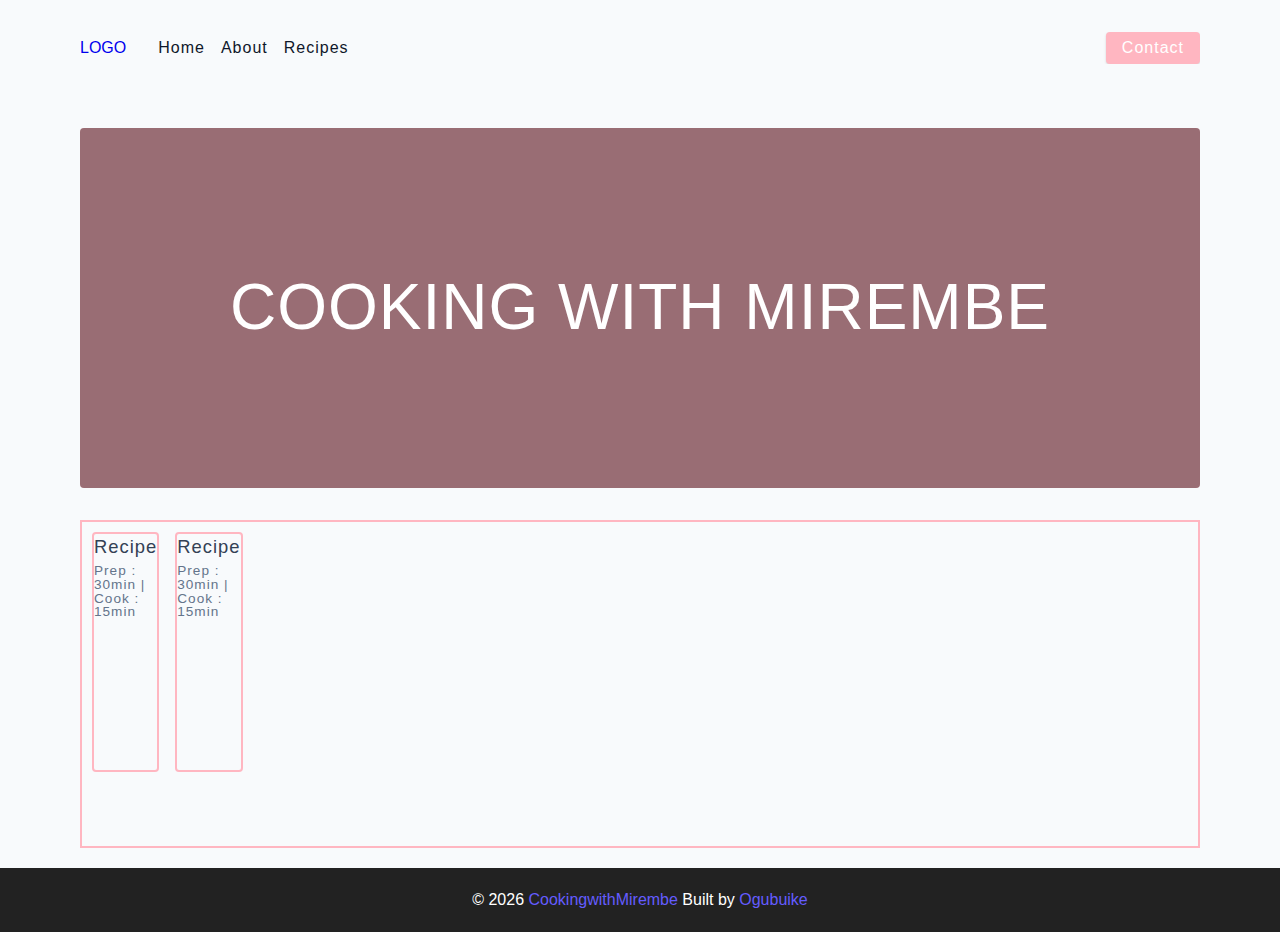
==== index.html @ 6f69ca2e "Add files via upload" ====
<!DOCTYPE html>
<html lang="en">
  <head>
    <meta charset="UTF-8" />
    <meta http-equiv="X-UA-Compatible" content="IE=edge" />
    <meta name="viewport" content="width=device-width, initial-scale=1.0" />
    <title>COOKING WITH MIREMBE</title>
    <!-- favicon -->
    <link rel="shortcut icon" href="./assets/favicon.ico" type="image/x-icon" />
    <!-- normalize -->
    <link rel="stylesheet" href="./css/normalize.css" />
    <!-- font-awesome -->
    <link
      rel="stylesheet"
      href="https://cdnjs.cloudflare.com/ajax/libs/font-awesome/5.14.0/css/all.min.css"
    />
    <!-- main css -->
    <link rel="stylesheet" href="./css/main.css" />
  </head>
  <body>
    <!-- nav  -->
    <nav class="navbar">
      <div class="nav-center">
        <div class="nav-header">
          <a href="index.html" class="nav-logo"> LOGO </a>
          <button class="nav-btn btn">
            <i class="fas fa-align-justify"></i>
          </button>
        </div>
        <div class="nav-links">
          <a href="index.html" class="nav-link"> home </a>
          <a href="about.html" class="nav-link"> about </a>
          <a href="recipes.html" class="nav-link"> recipes </a>

          <div class="nav-link contact-link">
            <a href="contact.html" class="btn"> contact </a>
          </div>
        </div>
      </div>
    </nav>
    <!-- end of nav -->
    <!-- main -->
    <main class="page">
      <!-- header -->
      <header class="hero">
        <div class="hero-container">
          <div class="hero-text">
            <h1>COOKING WITH MIREMBE</h1>
          </div>
        </div>
      </header>
      <!-- end of header -->

      <section class="recipes-container">
        <!-- recipes list -->
        <div class="recipes-list">
          <!-- single recipe -->
          <a href="#" class="recipe">
            <h5>Recipe</h5>
            <p>Prep : 30min | Cook : 15min</p>
          </a>
          <!-- end of single recipe -->
          <!-- single recipe -->
          <a href="#" class="recipe">
            <h5>Recipe</h5>
            <p>Prep : 30min | Cook : 15min</p>
          </a>
          <!-- end of single recipe -->
        </div>
        <!-- end of recipes list -->
      </section>
    </main>
    <!-- end of main -->
    <!-- footer -->
    <footer class="page-footer">
      <p>
        &copy; <span id="date"></span>
        <span class="footer-logo">CookingwithMirembe</span> Built by
        <a href="#">Ogubuike</a>
      </p>
    </footer>
    <script src="./js/app.js"></script>
  </body>
</html>
---- css/main.css ----
*,
::after,
::before {
  box-sizing: border-box;
}
/* fonts */

@import url("https://fonts.googleapis.com/css2?family=Roboto:wght@400;500;600&family=Montserrat&display=swap");
html {
  font-size: 100%;
} /*16px*/

:root {
  /* colors */
  --primary-100: #e2e0ff;
  --primary-200: #c1beff;
  --primary-300: #a29dff;
  --primary-400: #837dff;
  --primary-500: #645cff;
  --primary-600: #504acc;
  --primary-700: #3c3799;
  --primary-800: #282566;
  --primary-900: #141233;
  --lightpink: lightpink;

  /* grey */
  --grey-50: #f8fafc;
  --grey-100: #f1f5f9;
  --grey-200: #e2e8f0;
  --grey-300: #cbd5e1;
  --grey-400: #94a3b8;
  --grey-500: #64748b;
  --grey-600: #475569;
  --grey-700: #334155;
  --grey-800: #1e293b;
  --grey-900: #0f172a;
  /* rest of the colors */
  --black: #222;
  --white: #fff;
  --red-light: #f8d7da;
  --red-dark: #842029;
  --green-light: #d1e7dd;
  --green-dark: #0f5132;

  /* fonts  */
  --headingFont: "Roboto", sans-serif;
  --bodyFont: "Nunito", sans-serif;
  --smallText: 0.7em;
  /* rest of the vars */
  --backgroundColor: var(--grey-50);
  --textColor: var(--grey-900);
  --borderRadius: 0.25rem;
  --letterSpacing: 1px;
  --transition: 0.3s ease-in-out all;
  --max-width: 1120px;
  --fixed-width: 600px;

  /* box shadow*/
  --shadow-1: 0 1px 3px 0 rgba(0, 0, 0, 0.1), 0 1px 2px 0 rgba(0, 0, 0, 0.06);
  --shadow-2: 0 4px 6px -1px rgba(0, 0, 0, 0.1),
    0 2px 4px -1px rgba(0, 0, 0, 0.06);
  --shadow-3: 0 10px 15px -3px rgba(0, 0, 0, 0.1),
    0 4px 6px -2px rgba(0, 0, 0, 0.05);
  --shadow-4: 0 20px 25px -5px rgba(0, 0, 0, 0.1),
    0 10px 10px -5px rgba(0, 0, 0, 0.04);
}

body {
  background: var(--backgroundColor);
  font-family: var(--bodyFont);
  font-weight: 400;
  line-height: 1.75;
  color: var(--textColor);
}

p {
  margin-top: 0;
  margin-bottom: 1.5rem;
  max-width: 40em;
}

h1,
h2,
h3,
h4,
h5 {
  margin: 0;
  margin-bottom: 1.38rem;
  font-family: var(--headingFont);
  font-weight: 400;
  line-height: 1.3;
  text-transform: capitalize;
  letter-spacing: var(--letterSpacing);
}

h1 {
  margin-top: 0;
  font-size: 3.052rem;
}

h2 {
  font-size: 2.441rem;
}

h3 {
  font-size: 1.953rem;
}

h4 {
  font-size: 1.563rem;
}

h5 {
  font-size: 1.25rem;
}

small,
.text-small {
  font-size: var(--smallText);
}

a {
  text-decoration: none;
}
ul {
  list-style-type: none;
  padding: 0;
}

.img {
  width: 100%;
  display: block;
  object-fit: cover;
}
/* buttons */

.btn {
  cursor: pointer;
  color: var(--white);
  background: var(--lightpink);
  border: transparent;
  border-radius: var(--borderRadius);
  letter-spacing: var(--letterSpacing);
  padding: 0.375rem 0.75rem;
  box-shadow: var(--shadow-1);
  transition: var(--transtion);
  text-transform: capitalize;
  display: inline-block;
}
.btn:hover {
  background: var(--black);
  box-shadow: var(--shadow-3);
}
.btn-hipster {
  color: var(--primary-500);
  background: var(--primary-200);
}
.btn-hipster:hover {
  color: var(--primary-200);
  background: var(--primary-700);
}
.btn-block {
  width: 100%;
}

/* alerts */
.alert {
  padding: 0.375rem 0.75rem;
  margin-bottom: 1rem;
  border-color: transparent;
  border-radius: var(--borderRadius);
}

.alert-danger {
  color: var(--red-dark);
  background: var(--red-light);
}
.alert-success {
  color: var(--green-dark);
  background: var(--green-light);
}
/* form */

.form {
  width: 90vw;
  max-width: var(--fixed-width);
  background: var(--white);
  border-radius: var(--borderRadius);
  box-shadow: var(--shadow-2);
  padding: 2rem 2.5rem;
  margin: 3rem auto;
}
.form-label {
  display: block;
  font-size: var(--smallText);
  margin-bottom: 0.5rem;
  text-transform: capitalize;
  letter-spacing: var(--letterSpacing);
}
.form-input,
.form-textarea {
  width: 100%;
  padding: 0.375rem 0.75rem;
  border-radius: var(--borderRadius);
  background: var(--backgroundColor);
  border: 1px solid var(--grey-200);
}

.form-row {
  margin-bottom: 1rem;
}

.form-textarea {
  height: 7rem;
}
::placeholder {
  font-family: inherit;
  color: var(--grey-400);
}
.form-alert {
  color: var(--red-dark);
  letter-spacing: var(--letterSpacing);
  text-transform: capitalize;
}
/* alert */

@keyframes spinner {
  to {
    transform: rotate(360deg);
  }
}

.loading {
  width: 6rem;
  height: 6rem;
  border: 5px solid var(--grey-400);
  border-radius: 50%;
  border-top-color: var(--primary-500);
  animation: spinner 0.6s linear infinite;
}
.loading {
  margin: 0 auto;
}
/* title */

.title {
  text-align: center;
}

.title-underline {
  background: var(--primary-500);
  width: 7rem;
  height: 0.25rem;
  margin: 0 auto;
  margin-top: -1rem;
}

/*
=============== 
Navbar
===============
*/

.navbar {
  display: flex;
  align-items: center;
  justify-content: center;
}
.nav-center {
  width: 90vw;
  max-width: var(--max-width);
}
.nav-header {
  height: 6rem;
  display: flex;
  justify-content: space-between;
  align-items: center;
}
.nav-header img {
  width: 200px;
}
.nav-logo {
  display: flex;
  align-items: flex-end;
}

.nav-btn {
  padding: 0.15rem 0.75rem;
}
.nav-btn i {
  font-size: 1.25rem;
}
.nav-links {
  height: 0;
  overflow: hidden;
  display: flex;
  flex-direction: column;
  transition: var(--transition);
}
.show-links {
  height: 23.9375rem;
}

.nav-link {
  display: block;
  text-align: center;
  font-size: 1.25rem;
  text-transform: capitalize;
  color: var(--grey-900);
  letter-spacing: var(--letterSpacing);
  padding: 1rem 0;
  border-top: 1px solid var(--grey-500);
  transition: var(--transition);
}
.nav-link:hover {
  color: var(--primary-500);
}

.contact-link a {
  padding: 0.15rem 1rem;
}

@media screen and (min-width: 992px) {
  .navbar {
    height: 6rem;
  }
  .nav-center {
    display: flex;
    align-items: center;
  }
  .nav-header {
    padding: 0;
    margin-right: 2rem;
    height: auto;
  }

  .nav-btn {
    display: none;
  }
  .nav-links {
    height: auto !important;
    flex-direction: row;
    align-items: center;
    width: 100%;
  }
  .nav-link {
    padding: 0;
    border-top: none;
    margin-right: 1rem;
    font-size: 1rem;
  }
  .contact-link {
    margin-right: 0;
    margin-left: auto;
  }
}
/*
=============== 
Page
===============
*/

.page {
  width: 90vw;
  max-width: var(--max-width);
  margin: 0 auto;
}
.page {
  padding-top: 2rem;
  min-height: calc(100vh - (6rem + 4rem));
}
/*
=============== 
Footer
===============
*/

.page-footer {
  text-align: center;
  height: 4rem;
  display: flex;
  align-items: center;
  justify-content: center;
  background: var(--black);
  color: var(--white);
}
.page-footer h5 {
  margin-top: 0;
  margin-bottom: 0;
}
.page-footer p {
  margin-bottom: 0;
}
.page-footer .footer-logo,
.page-footer a {
  color: var(--primary-500);
}
/*
=============== 
Hero
===============
*/

.hero {
  height: 40vh;
  position: relative;
  margin-bottom: 2rem;
  background: lightpink;
  border-radius: var(--borderRadius);
}
.hero-container {
  position: absolute;
  top: 0;
  left: 0;
  width: 100%;
  height: 100%;
  display: flex;
  align-items: center;
  justify-content: center;
  background: rgba(0, 0, 0, 0.4);
  border-radius: var(--borderRadius);
}
.hero-text {
  color: var(--white);
  text-align: center;
}

@media only screen and (min-width: 768px) {
  .hero-text h1 {
    font-size: 4rem;
    margin-bottom: 0;
  }
}

/*
=============== 
Recipes 
===============
*/

.recipes-container {
  display: grid;
  gap: 2rem 1rem;
  border: 2px solid lightpink;
  margin-bottom: 20px;
  padding: 10px;
}

.recipes-list {
  display: grid;
  gap: 2rem 1rem;
  padding-bottom: 3rem;
}
.tags-container {
  order: 1;
  display: flex;
  flex-direction: column;
  padding-bottom: 3rem;
  /* background: blue; */
}
.tags-container h4 {
  margin-bottom: 0.5rem;
  font-weight: 500;
}
.tags-list {
  display: grid;
  grid-template-columns: 1fr 1fr 1fr;
}
.tags-list a {
  text-transform: capitalize;
  display: block;
  color: var(--grey-500);
  transition: var(--transition);
}
.tags-list a:hover {
  color: var(--primary-500);
}
.recipe {
  display: block;
  height: 15rem;
  border-radius: var(--borderRadius);
  margin-bottom: 1rem;
  border: 2px solid lightpink;
}
.recipe-img {
  height: 15rem;
  border-radius: var(--borderRadius);
  margin-bottom: 1rem;
}
.recipe h5 {
  margin-bottom: 0;
  margin-top: 0.25rem;
  line-height: 1;
  color: var(--grey-700);
}
.recipe p {
  margin-bottom: 0;
  line-height: 1;
  color: var(--grey-500);
  margin-top: 0.5rem;
  letter-spacing: var(--letterSpacing);
}
@media screen and (min-width: 576px) {
  .recipes-list {
    grid-template-columns: 1fr 1fr;
  }
  .recipe-img {
    height: 10rem;
  }
}

@media screen and (min-width: 992px) {
  .recipes-container {
    grid-template-columns: 200px 1fr;
    gap: 1rem;
  }
  .recipes-list {
    grid-template-columns: 1fr 1fr;
  }

  .recipe p {
    font-size: 0.85rem;
  }
  .tags-container {
    order: 0;
    /* background: blue; */
  }
  .tags-list {
    display: grid;
    grid-template-columns: 1fr;
  }
}

@media screen and (min-width: 1200px) {
  .recipe h5 {
    font-size: 1.15rem;
  }
  .recipes-list {
    grid-template-columns: 1fr 1fr 1fr;
  }
}
/*
=============== 
Error
===============
*/
.error-page {
  text-align: center;
  padding-top: 5rem;
}
.error-page h1 {
  font-size: 9rem;
}
/*
=============== 
About Page
===============
*/

.about-page h2 {
  text-transform: none;
  font-weight: bold;
}
.about-page {
  display: grid;
  gap: 2rem 4rem;
  padding-bottom: 3rem;
}
.about-img {
  border-radius: var(--borderRadius);
  height: 300px;
}

@media screen and (min-width: 992px) {
  .about-page {
    grid-template-columns: 1fr 1fr;
    grid-template-rows: 400px;
    align-items: center;
  }
  .about-img {
    height: 100%;
  }
}

.featured-title {
  text-align: center;
}
/*
=============== 
Contact Page
===============
*/
.contact-form {
  width: 100%;
  margin: 0;
}
.contact-container {
  display: grid;
  gap: 2rem 3rem;
  padding-bottom: 3rem;
}
@media screen and (min-width: 992px) {
  .contact-container {
    grid-template-columns: 1fr 450px;
    align-items: center;
  }
}

/*
=============== 
Tags Page
===============
*/

.tags-wrapper {
  display: grid;
  gap: 2rem;
  padding-bottom: 3rem;
}
.tag {
  background: var(--grey-500);
  border-radius: var(--borderRadius);
  text-align: center;
  color: var(--white);
  transition: var(--transition);
  padding: 0.75rem 0;
}
.tag:hover {
  background: var(--primary-500);
}
.tag h5,
.tag p {
  margin-bottom: 0;
}
.tag h5 {
  font-weight: 600;
}
@media screen and (min-width: 576px) {
  .tags-wrapper {
    grid-template-columns: 1fr 1fr;
  }
}
@media screen and (min-width: 992px) {
  .tags-wrapper {
    grid-template-columns: 1fr 1fr 1fr;
  }
}

/*
=============== 
Recipe Template
===============
*/

.recipe-hero {
  display: grid;
  gap: 3rem;
}

.recipe-hero-img {
  height: 300px;
  border-radius: var(--borderRadius);
}
.recipe-info p {
  color: var(--grey-600);
}
.recipe-icons {
  display: grid;
  grid-template-columns: repeat(3, 1fr);
  gap: 1rem;
  margin: 2rem 0;
  text-align: center;
}
.recipe-icons i {
  font-size: 1.5rem;
  color: var(--primary-500);
}
.recipe-icons h5,
.recipe-icons p {
  margin-bottom: 0;
  font-size: 0.85em;
}

.recipe-icons p {
  color: var(--grey-600);
}
.recipe-tags {
  display: flex;
  align-items: center;
  flex-wrap: wrap;
  font-size: 0.7em;
  font-weight: 600;
}
.recipe-tags a {
  background: var(--primary-500);
  border-radius: var(--borderRadius);
  color: var(--white);
  padding: 0.05rem 0.5rem;
  margin: 0 0.25rem;
  text-transform: capitalize;
}
@media screen and (min-width: 992px) {
  .recipe-hero {
    grid-template-columns: 4fr 5fr;
    align-items: center;
  }
}
.recipe-content {
  padding: 3rem 0;
  display: grid;
  gap: 2rem 5rem;
}
@media screen and (min-width: 992px) {
  .recipe-content {
    grid-template-columns: 2fr 1fr;
  }
}
.single-instruction header {
  display: grid;
  grid-template-columns: auto 1fr;
  gap: 1.5rem;
  align-items: center;
}
.single-instruction header p {
  text-transform: uppercase;
  font-weight: 600;
  color: var(--primary-500);
  margin-bottom: 0;
}
.single-instruction > p {
  color: var(--grey-700);
}

.single-instruction header div {
  height: 2px;
  background: var(--grey-300);
}

.second-column {
  display: grid;
  row-gap: 2rem;
}

.single-ingredient {
  border-bottom: 2px solid var(--grey-300);
  padding-bottom: 0.75rem;
  color: var(--grey-700);
}
.single-tool {
  border-bottom: 2px solid var(--grey-300);
  padding-bottom: 0.75rem;
  color: var(--primary-500);
  text-transform: capitalize;
}
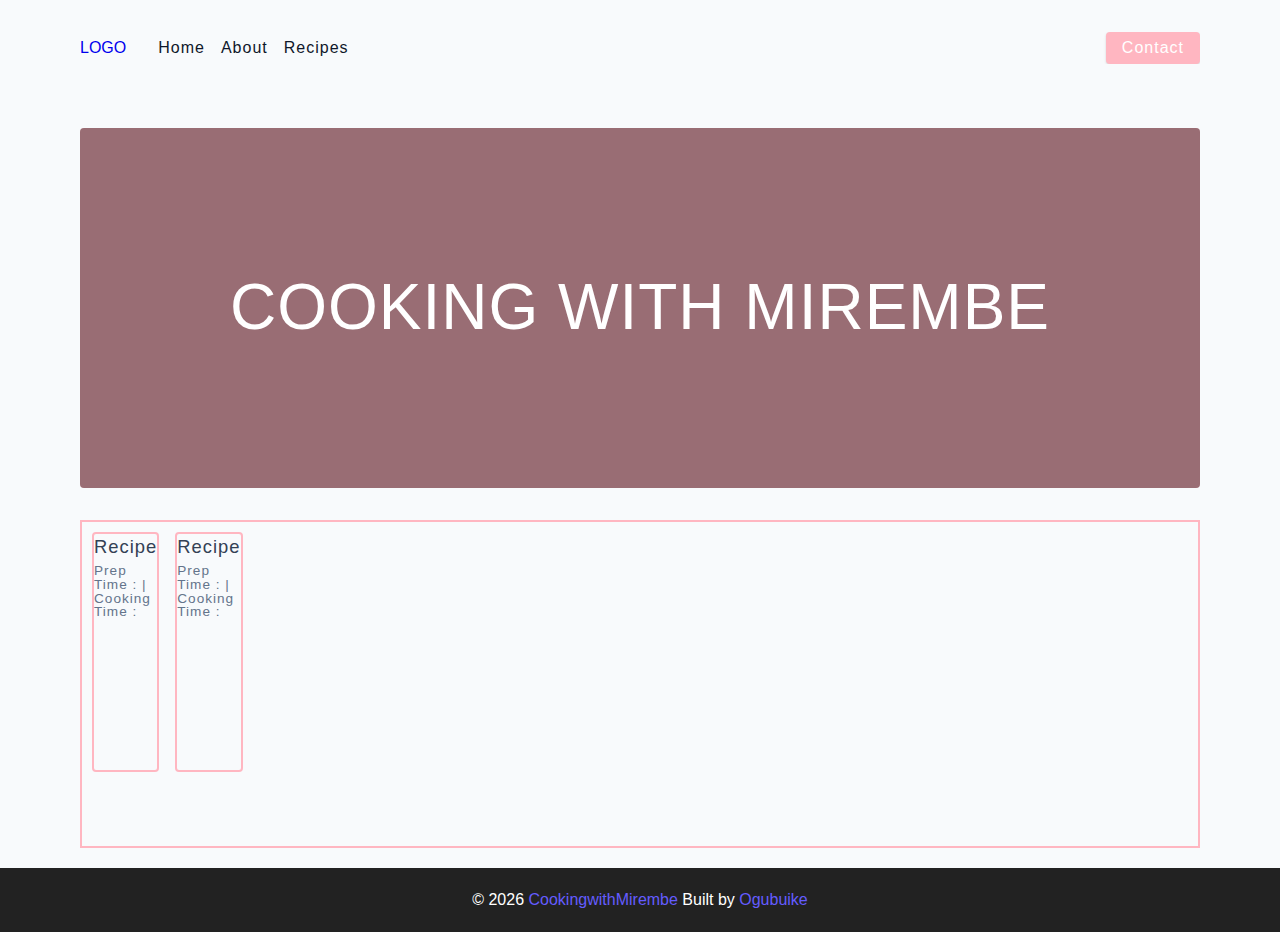
==== commit 311c3fbb: "adjustment" ====
--- a/index.html
+++ b/index.html
@@ -57,13 +57,13 @@
           <!-- single recipe -->
           <a href="#" class="recipe">
             <h5>Recipe</h5>
-            <p>Prep : 30min | Cook : 15min</p>
+            <p>Prep Time : | Cooking Time :</p>
           </a>
           <!-- end of single recipe -->
           <!-- single recipe -->
           <a href="#" class="recipe">
             <h5>Recipe</h5>
-            <p>Prep : 30min | Cook : 15min</p>
+            <p>Prep Time : | Cooking Time :</p>
           </a>
           <!-- end of single recipe -->
         </div>
